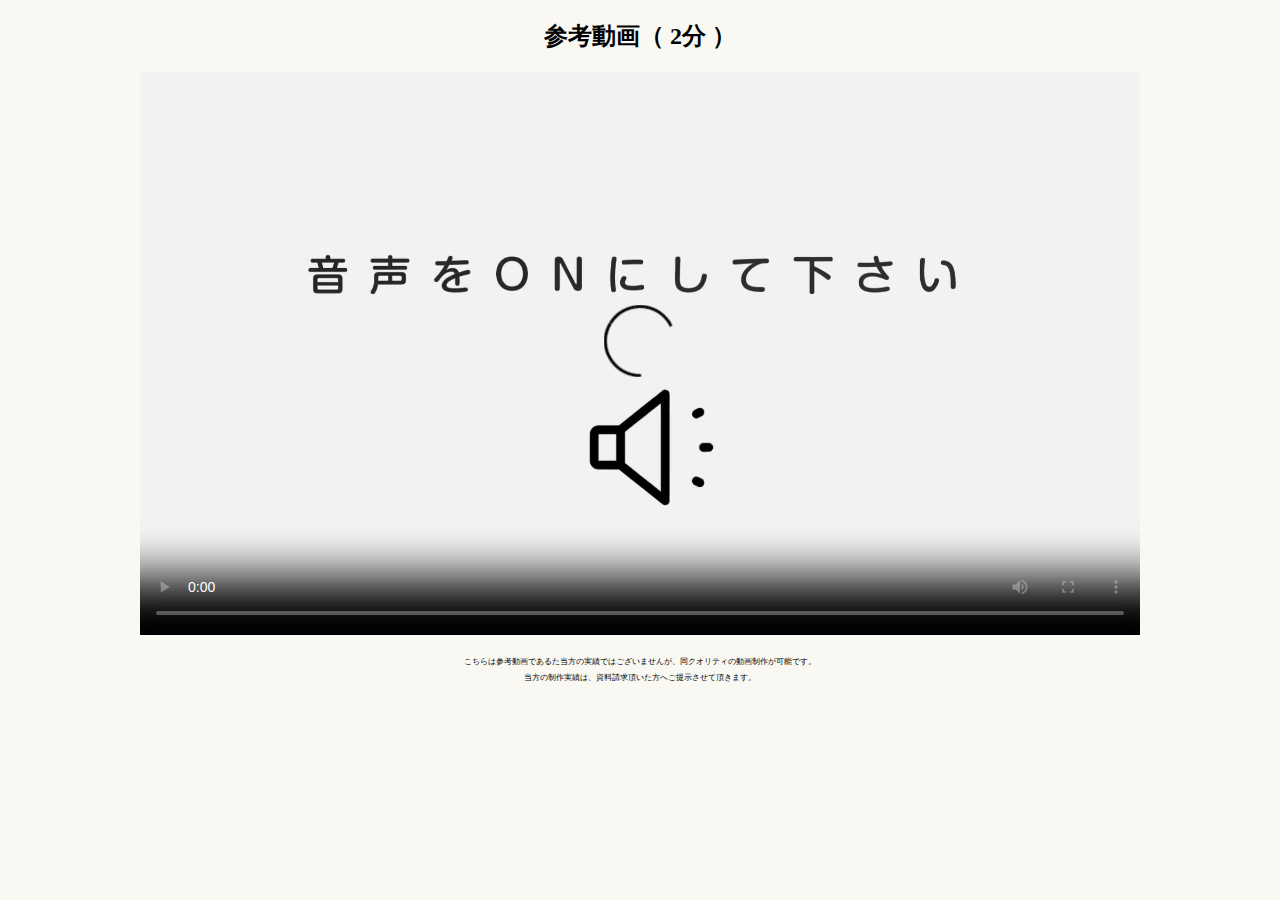
==== forms/mv.html @ 5d21c349 "Add files via upload" ====
<!DOCTYPE html>
<html lang="ja">
<head>
    <meta charset="UTF-8">
    <meta name="viewport" content="width=device-width, initial-scale=1.0">
    <title>参考動画</title>
    <meta name='robots' content='noindex,follow' />		
    <style>
        body {
            margin: 0;
            padding: 0;
            background-color: #F9F8F3;
        }
        #video-container {
            max-width: 1000px;
            width: 100%;
            margin: 0 auto; /* 中央揃えにする */
            overflow: hidden;
            padding: 0px; /* 左右に余白を追加 */
        }
        video {
            width: 100%;
            height: auto;
            display: block;
        }
        h2 {
            text-align: center; /* H2要素を中央揃えにする */
			padding-left: 20px;
				padding-right: 20px;	
        }
        p {
            text-align: center;
	margin: 20px;
			font-size: 0.5em;
			line-height: 2em;
        }		
		.pc {
	display: none;	
}
.sp {
	display: block;	
}
@media screen and (min-width: 768px) {
.pc {
	display: block;
}
.sp {
	display: none;	
}
}		
        /* スマートフォン用のメディアクエリ */
        @media screen and (max-width: 767px) {
            #video-container {
                width: 100%;
            }
        }
    </style>
	
        <!-- Google Analytics -->
<!-- Google tag (gtag.js) -->
<script async src="https://www.googletagmanager.com/gtag/js?id=G-6Y9Q4SP3B3"></script>
<script>
  window.dataLayer = window.dataLayer || [];
  function gtag(){dataLayer.push(arguments);}
  gtag('js', new Date());

  gtag('config', 'G-6Y9Q4SP3B3');
</script>
        <!-- End Google Analytics -->	
		
</head>
<body>
	        <h2>参考動画<br class="sp">（ 2分 ）</h2>
    <div id="video-container">

        <video controls poster="thumbnail.jpg">
            <source src="test.mp4" type="video/mp4">
        </video>
		<p>こちらは参考動画であるた当方の実績ではございませんが、同クオリティの動画制作が可能です。<br>
当方の制作実績は、資料請求頂いた方へご提示させて頂きます。</p>
    </div>
</body>
</html>
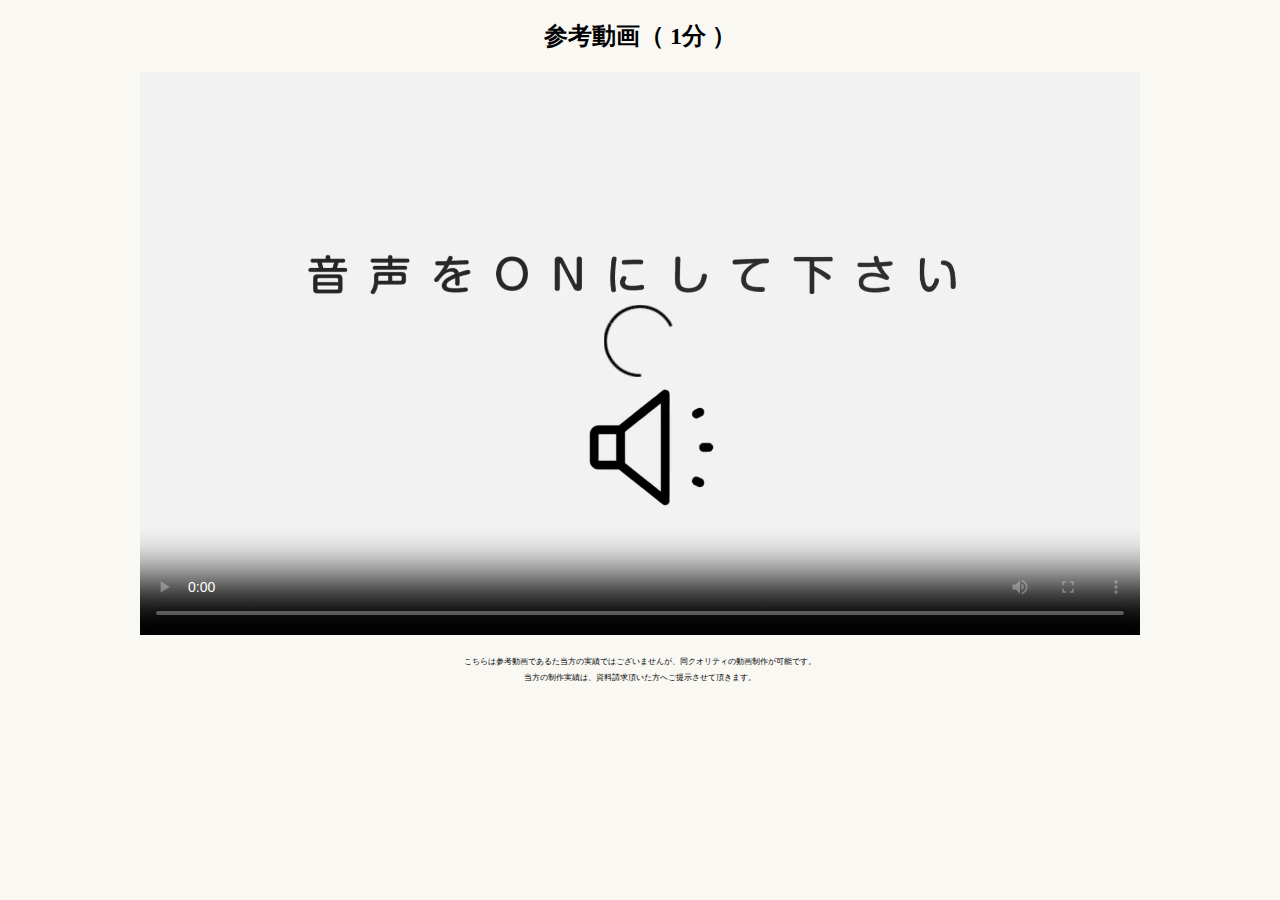
==== commit 6783c5ae: "Add files via upload" ====
--- a/forms/mv.html
+++ b/forms/mv.html
@@ -70,11 +70,11 @@
 		
 </head>
 <body>
-	        <h2>参考動画<br class="sp">（ 2分 ）</h2>
+	        <h2>参考動画<br class="sp">（ 1分 ）</h2>
     <div id="video-container">
 
         <video controls poster="thumbnail.jpg">
-            <source src="test.mp4" type="video/mp4">
+            <source src="mv.mp4" type="video/mp4">
         </video>
 		<p>こちらは参考動画であるた当方の実績ではございませんが、同クオリティの動画制作が可能です。<br>
 当方の制作実績は、資料請求頂いた方へご提示させて頂きます。</p>
